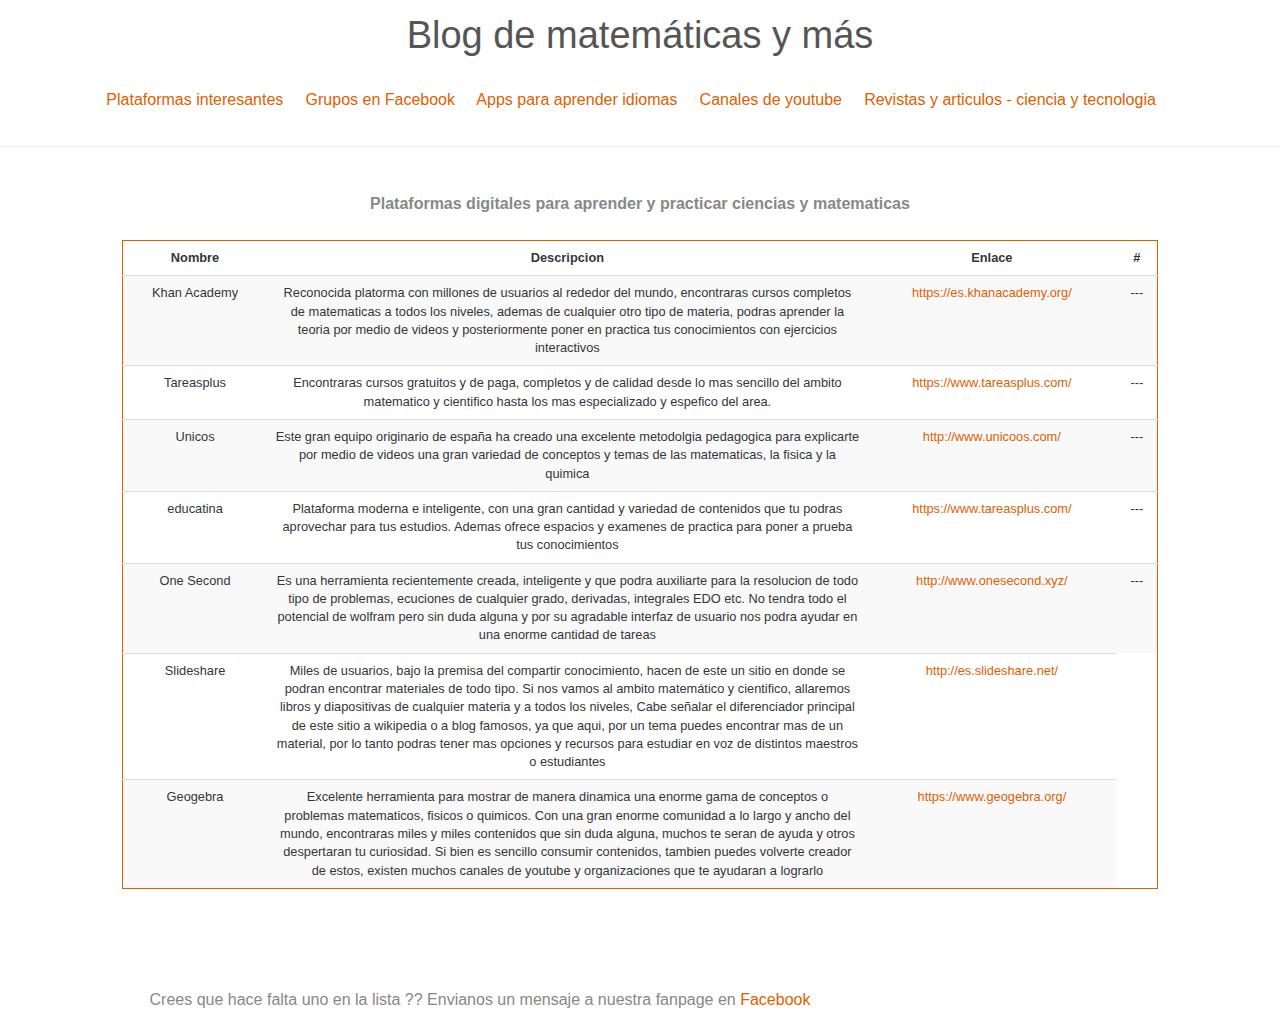
==== index.html @ ceb95d4f "Comienzo del proyecto matematicasymas blog" ====
<!DOCTYPE html>
<html lang="en">
<head>
	<meta charset="UTF-8">
	<meta http-equiv="X-UA-Compatible" content="IE=edge">
    <meta name="viewport" content="width=device-width, initial-scale=1">
    <title>Document</title>

	<link rel="stylesheet" href="css/bootstrap.css">
	<link rel="stylesheet" href="css/style.css">
    <script src="js/jqueryv.js"></script>






    

    <script type="text/javascript">
            
                $("#plataformas").click(function(event) {
                    $("#contenido").load('plataformas_mate.html');
                });
                </script>


<script type="text/javascript">
            $(document).ready(function() {
                
                    $("#header").load('header.html');
    
            });
</script>    



</head>

<style>
    a{
        font-size:1em;
    }
</style>
<body>
	

    <div id="header"></div>
    
    <!--<div class="row">
        <div class="col-md-1 col-md-offset-4">
           <img src="http://www.monografias.com/trabajos60/analisis-vectorial-tensorial/image041.jpg" class="img-responsive">
        </div>
        <div class="col-md-4">
            <small>
                Lorem ipsum dolor sit amet, consectetur adipisicing elit. Earum laboriosam, ex qui cum repudiandae voluptas molestiae. Optio
            </small>
        </div>
    </div>-->
    <style>
        .filabold{
            font-weight:bold;
            t
        }
        td {
            font-size: .8em;
        }
    </style>
    <div class="col-md-10 col-md-offset-1">
        <h4>Plataformas digitales para aprender y practicar ciencias y matematicas</h4>
        <table class="table table-striped" style='color:#353637;border:solid 1px #e06000;'>
                     <thead>
                        <tr class="filabold">    
                          <td>Nombre</td>
                          <td>Descripcion</td>
                          <td>Enlace</td>
                          <td>#</td>
                        </tr>
                    </thead>
                    <tbody>
                        <tr>
                            <td>Khan Academy</td>
                            <td style="width:600px;">Reconocida platorma con millones de usuarios al rededor del mundo, encontraras cursos completos de matematicas a todos los niveles, ademas de cualquier otro tipo de materia, podras aprender la teoria por medio de videos y posteriormente poner en practica tus conocimientos con ejercicios interactivos</td>
                            
                            <td><a href="https://es.khanacademy.org/">https://es.khanacademy.org/</a></td>
                            <td>---</td>
                        </tr>

                        <tr>
                            <td>Tareasplus</td>
                            <td style="width:600px;">Encontraras cursos gratuitos y de paga, completos y de calidad desde lo mas sencillo del ambito matematico y cientifico hasta los mas especializado y espefico del area.</td>
                            
                            <td><a href="https://www.tareasplus.com/">https://www.tareasplus.com/</a></td>
                            <td>---</td>
                        </tr>

                        <tr>
                            <td>Unicos</td>
                            <td style="width:600px;">Este gran equipo originario de españa ha creado una excelente metodolgia pedagogica para explicarte por medio de videos una gran variedad de conceptos y temas de las matematicas, la fisica y la quimica</td>
                            
                            <td><a href="http://www.unicoos.com/">http://www.unicoos.com/</a></td>
                            <td>---</td>
                        </tr>

                        <tr>
                            <td>educatina</td>
                            <td style="width:600px;">Plataforma moderna e inteligente, con una gran cantidad y variedad de contenidos que tu podras aprovechar para tus estudios. Ademas ofrece espacios y examenes de practica para poner a prueba tus conocimientos</td>
                            
                            <td><a href="https://www.educatina.com/">https://www.tareasplus.com/</a></td>
                            <td>---</td>
                        </tr>

                        <tr style="padding-top:-10px;">
                            <td>One Second</td>
                            <td style="width:600px;">
                                Es una herramienta recientemente creada, inteligente y que podra auxiliarte para la resolucion de todo tipo de problemas, ecuciones de cualquier grado, derivadas, integrales EDO etc. No tendra todo el potencial de wolfram pero sin duda alguna y por su agradable interfaz de usuario nos podra ayudar en una enorme cantidad de tareas   <br> 
                            </td>
                            
                            <td><a href="http://www.onesecond.xyz/">http://www.onesecond.xyz/</a></td>
                            <td>---</td>
                        </tr>

                        <tr>
                            <td>Slideshare</td>
                            <td style="width:600px;">
                                Miles de usuarios, bajo la premisa del compartir conocimiento, hacen de este un sitio en donde se podran encontrar materiales de todo tipo. Si nos vamos al ambito matemático y cientifico, allaremos libros y diapositivas de cualquier materia y a todos los niveles, Cabe señalar el diferenciador principal de este sitio a wikipedia o a blog famosos, ya que aqui, por un tema puedes encontrar mas de un material, por lo tanto podras tener mas opciones y recursos para estudiar en voz de distintos maestros o estudiantes 
                            </td>
                            <td><a href="http://es.slideshare.net/">http://es.slideshare.net/</a></td>
                        </tr>

                         <tr>
                            <td>Geogebra</td>
                            <td style="width:600px;">
                                Excelente herramienta para mostrar de manera dinamica una enorme gama de conceptos o problemas matematicos, fisicos o quimicos. Con una gran enorme comunidad a lo largo y ancho del mundo, encontraras miles y miles contenidos que sin duda alguna, muchos te seran de ayuda y otros despertaran tu curiosidad. Si bien es sencillo consumir contenidos, tambien puedes volverte creador de estos, existen muchos canales de youtube y organizaciones que te ayudaran a lograrlo 
                            </td>
                            <td><a href="http://es.slideshare.net/">https://www.geogebra.org/</a></td>
                        </tr>

                    </tbody>
        </table>      
        <br><br>
    </div>
    <div class="col-md-9">
        <p>Crees que hace falta uno en la lista ?? Envianos un mensaje a nuestra fanpage en <a href="https://www.facebook.com/ejerciciosmatematicasymas/?fref=ts" target="_blank">Facebook</a></p>    
    </div>
    



    <!--    
    <h4 style="margin-bottom:0px;">Reto del día</h4>
    <small>Calculo vectorial y multivariable - Maximos y minimos - 01-08-2016</small>
    <br><br>
    <label>¿Cual es el rango de la siguiente funcion vectorial?</label>
    <br>
    <div class="row">
        <img src="http://www.monografias.com/trabajos60/analisis-vectorial-tensorial/image041.jpg" alt="">    
    </div>
    
    <div class="row">
        <div class="col-md-6 col-md-offset-3">
            <input type="text" style="width:400px;" placeholder="Puedes usar aproximaciones">
            <input type="submit">
        </div>    
    </div>
    <br>
    -->

</body>
</html>
---- css/style.css ----
body {
    font-family: 'Roboto', sans-serif;
    font-size: 16px;
    font-weight: 300;
    color: #888;
    line-height: 30px;
    text-align: center;
    background-image:url("http://localhost/work/assets/css/image_empresa.jpg");
}

strong { font-weight: 500; }

a, a:hover, a:focus {
	color: #e06000;
	text-decoration: none;
    -o-transition: all .3s; -moz-transition: all .3s; -webkit-transition: all .3s; -ms-transition: all .3s; transition: all .3s;
}

h1, h2 {
	margin-top: 10px;
	font-size: 38px;
    font-weight: 100;
    color: #555;
    line-height: 50px;
}

h3 {
	font-size: 22px;
    font-weight: 300;
    color: #555;
    line-height: 30px;
}

img { max-width: 100%; }

::-moz-selection { background: #e06000; color: #fff; text-shadow: none; }
::selection { background: #e06000; color: #fff; text-shadow: none; }


.btn-link-1 {
	display: inline-block;
	height: 50px;
	margin: 5px;
	padding: 16px 20px 0 20px;
	background: #e06000;
	font-size: 16px;
    font-weight: 300;
    line-height: 16px;
    color: #fff;
    -moz-border-radius: 4px; -webkit-border-radius: 4px; border-radius: 4px;
}
.btn-link-1:hover, .btn-link-1:focus, .btn-link-1:active { outline: 0; opacity: 0.6; color: #fff; }

.btn-link-1.btn-link-1-facebook { background: #4862a3; }
.btn-link-1.btn-link-1-twitter { background: #55acee; }
.btn-link-1.btn-link-1-google-plus { background: #dd4b39; }

.btn-link-1 i {
	padding-right: 5px;
	vertical-align: middle;
	font-size: 20px;
	line-height: 20px;
}

.btn-link-2 {
	display: inline-block;
	height: 50px;
	margin: 5px;
	padding: 15px 20px 0 20px;
	background: rgba(0, 0, 0, 0.3);
	border: 1px solid #fff;
	font-size: 16px;
    font-weight: 300;
    line-height: 16px;
    color: #fff;
    -moz-border-radius: 4px; -webkit-border-radius: 4px; border-radius: 4px;
}
.btn-link-2:hover, .btn-link-2:focus, 
.btn-link-2:active, .btn-link-2:active:focus { outline: 0; opacity: 0.6; background: rgba(0, 0, 0, 0.3); color: #fff; }


/***** Top content *****/

.inner-bg {
    padding: 100px 0 170px 0;
}

.top-content .text {
	color: #fff;
}

.top-content .text h1 { color: #fff; }

.top-content .description {
	margin: 20px 0 10px 0;
}

.top-content .description p { opacity: 0.8; }

.top-content .description a {
	color: #fff;
}
.top-content .description a:hover, 
.top-content .description a:focus { border-bottom: 1px dotted #fff; }

.form-box {
	margin-top: 35px;
}

.form-top {
	overflow: hidden;
	padding: 0 25px 15px 25px;
	background: #444;
	background: rgba(0, 0, 0, 0.35);
	-moz-border-radius: 4px 4px 0 0; -webkit-border-radius: 4px 4px 0 0; border-radius: 4px 4px 0 0;
	text-align: left;
}

.form-top-left {
	float: left;
	width: 75%;
	padding-top: 25px;
}

.form-top-left h3 { margin-top: 0; color: #fff; }
.form-top-left p { opacity: 0.8; color: #fff; }

.form-top-right {
	float: left;
	width: 25%;
	padding-top: 5px;
	font-size: 66px;
	color: #fff;
	line-height: 100px;
	text-align: right;
	opacity: 0.3;
}

.form-bottom {
	padding: 25px 25px 30px 25px;
	background: #444;
	background: rgba(0, 0, 0, 0.3);
	-moz-border-radius: 0 0 4px 4px; -webkit-border-radius: 0 0 4px 4px; border-radius: 0 0 4px 4px;
	text-align: left;
}

.form-bottom form textarea {
	height: 100px;
}

.form-bottom form button.btn {
	width: 100%;
}

.form-bottom form .input-error {
	border-color: #e06000;
}

.social-login {
	margin-top: 35px;
}

.social-login h3 {
	color: #fff;
}

.social-login-buttons {
	margin-top: 25px;
}


/***** Media queries *****/

@media (min-width: 992px) and (max-width: 1199px) {}

@media (min-width: 768px) and (max-width: 991px) {}

@media (max-width: 767px) {
	
	.inner-bg { padding: 60px 0 110px 0; }

}

@media (max-width: 415px) {
	
	h1, h2 { font-size: 32px; }

}
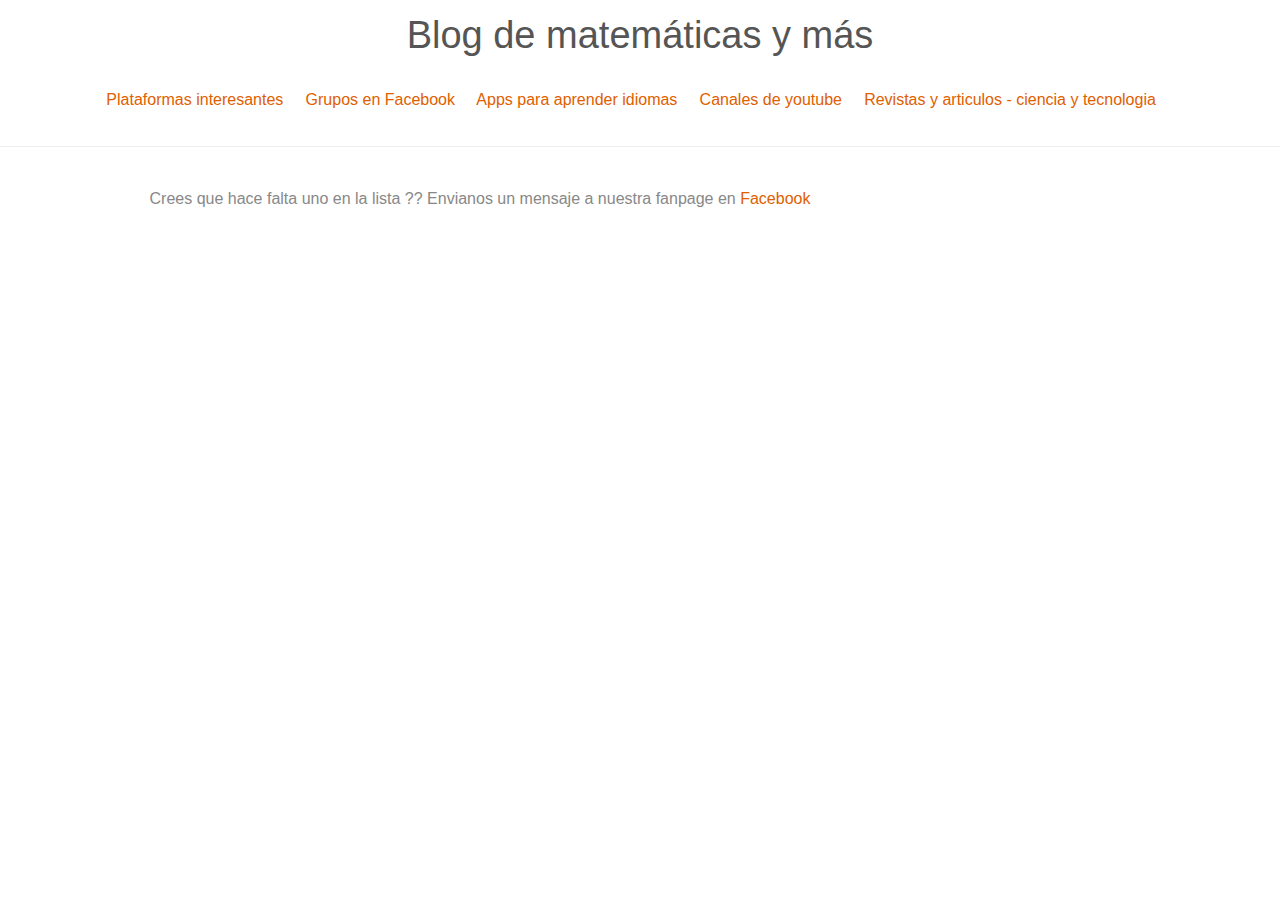
==== commit b41cffcc: "Progresando el blog" ====
--- a/index.html
+++ b/index.html
@@ -1,170 +1,39 @@
 <!DOCTYPE html>
 <html lang="en">
 <head>
-	<meta charset="UTF-8">
-	<meta http-equiv="X-UA-Compatible" content="IE=edge">
+    <meta charset="UTF-8">
+    <meta http-equiv="X-UA-Compatible" content="IE=edge">
     <meta name="viewport" content="width=device-width, initial-scale=1">
     <title>Document</title>
 
-	<link rel="stylesheet" href="css/bootstrap.css">
-	<link rel="stylesheet" href="css/style.css">
-    <script src="js/jqueryv.js"></script>
+    <link rel="stylesheet" href="css/bootstrap.css">
+    <link rel="stylesheet" href="css/style.css">
+    <script src="https://ajax.googleapis.com/ajax/libs/jquery/1.11.3/jquery.min.js"></script> 
+    <script src="js/navegaciones.js"></script>
+    
+</head>
+    <body>
+    <h1>Blog de matemáticas y más</h1>
+    <p style="padding-bottom:10px;">
+        <a href="#" id="plataformas"><small></small> Plataformas interesantes</a> &nbsp;&nbsp;&nbsp;
+        <a href="#" id="grupos">Grupos en Facebook</a> &nbsp;&nbsp;&nbsp;
+        <a href="">Apps para aprender idiomas</a> &nbsp;&nbsp;&nbsp;
+        <a href="">Canales de youtube</a> &nbsp;&nbsp;&nbsp;
+        <a href="">Revistas y articulos - ciencia y tecnologia</a> &nbsp;&nbsp;&nbsp;
+        <!-- <a href="">Suscribete al boletin</a> -->
+    </p>
 
+    <hr>
+    
+ 
+    <div class="col-md-10 col-md-offset-1" id="contenedor">
+        
+    </div>
 
-
-
-
-
-    
-
-    <script type="text/javascript">
-            
-                $("#plataformas").click(function(event) {
-                    $("#contenido").load('plataformas_mate.html');
-                });
-                </script>
-
-
-<script type="text/javascript">
-            $(document).ready(function() {
-                
-                    $("#header").load('header.html');
-    
-            });
-</script>    
-
-
-
-</head>
-
-<style>
-    a{
-        font-size:1em;
-    }
-</style>
-<body>
-	
-
-    <div id="header"></div>
-    
-    <!--<div class="row">
-        <div class="col-md-1 col-md-offset-4">
-           <img src="http://www.monografias.com/trabajos60/analisis-vectorial-tensorial/image041.jpg" class="img-responsive">
-        </div>
-        <div class="col-md-4">
-            <small>
-                Lorem ipsum dolor sit amet, consectetur adipisicing elit. Earum laboriosam, ex qui cum repudiandae voluptas molestiae. Optio
-            </small>
-        </div>
-    </div>-->
-    <style>
-        .filabold{
-            font-weight:bold;
-            t
-        }
-        td {
-            font-size: .8em;
-        }
-    </style>
-    <div class="col-md-10 col-md-offset-1">
-        <h4>Plataformas digitales para aprender y practicar ciencias y matematicas</h4>
-        <table class="table table-striped" style='color:#353637;border:solid 1px #e06000;'>
-                     <thead>
-                        <tr class="filabold">    
-                          <td>Nombre</td>
-                          <td>Descripcion</td>
-                          <td>Enlace</td>
-                          <td>#</td>
-                        </tr>
-                    </thead>
-                    <tbody>
-                        <tr>
-                            <td>Khan Academy</td>
-                            <td style="width:600px;">Reconocida platorma con millones de usuarios al rededor del mundo, encontraras cursos completos de matematicas a todos los niveles, ademas de cualquier otro tipo de materia, podras aprender la teoria por medio de videos y posteriormente poner en practica tus conocimientos con ejercicios interactivos</td>
-                            
-                            <td><a href="https://es.khanacademy.org/">https://es.khanacademy.org/</a></td>
-                            <td>---</td>
-                        </tr>
-
-                        <tr>
-                            <td>Tareasplus</td>
-                            <td style="width:600px;">Encontraras cursos gratuitos y de paga, completos y de calidad desde lo mas sencillo del ambito matematico y cientifico hasta los mas especializado y espefico del area.</td>
-                            
-                            <td><a href="https://www.tareasplus.com/">https://www.tareasplus.com/</a></td>
-                            <td>---</td>
-                        </tr>
-
-                        <tr>
-                            <td>Unicos</td>
-                            <td style="width:600px;">Este gran equipo originario de españa ha creado una excelente metodolgia pedagogica para explicarte por medio de videos una gran variedad de conceptos y temas de las matematicas, la fisica y la quimica</td>
-                            
-                            <td><a href="http://www.unicoos.com/">http://www.unicoos.com/</a></td>
-                            <td>---</td>
-                        </tr>
-
-                        <tr>
-                            <td>educatina</td>
-                            <td style="width:600px;">Plataforma moderna e inteligente, con una gran cantidad y variedad de contenidos que tu podras aprovechar para tus estudios. Ademas ofrece espacios y examenes de practica para poner a prueba tus conocimientos</td>
-                            
-                            <td><a href="https://www.educatina.com/">https://www.tareasplus.com/</a></td>
-                            <td>---</td>
-                        </tr>
-
-                        <tr style="padding-top:-10px;">
-                            <td>One Second</td>
-                            <td style="width:600px;">
-                                Es una herramienta recientemente creada, inteligente y que podra auxiliarte para la resolucion de todo tipo de problemas, ecuciones de cualquier grado, derivadas, integrales EDO etc. No tendra todo el potencial de wolfram pero sin duda alguna y por su agradable interfaz de usuario nos podra ayudar en una enorme cantidad de tareas   <br> 
-                            </td>
-                            
-                            <td><a href="http://www.onesecond.xyz/">http://www.onesecond.xyz/</a></td>
-                            <td>---</td>
-                        </tr>
-
-                        <tr>
-                            <td>Slideshare</td>
-                            <td style="width:600px;">
-                                Miles de usuarios, bajo la premisa del compartir conocimiento, hacen de este un sitio en donde se podran encontrar materiales de todo tipo. Si nos vamos al ambito matemático y cientifico, allaremos libros y diapositivas de cualquier materia y a todos los niveles, Cabe señalar el diferenciador principal de este sitio a wikipedia o a blog famosos, ya que aqui, por un tema puedes encontrar mas de un material, por lo tanto podras tener mas opciones y recursos para estudiar en voz de distintos maestros o estudiantes 
-                            </td>
-                            <td><a href="http://es.slideshare.net/">http://es.slideshare.net/</a></td>
-                        </tr>
-
-                         <tr>
-                            <td>Geogebra</td>
-                            <td style="width:600px;">
-                                Excelente herramienta para mostrar de manera dinamica una enorme gama de conceptos o problemas matematicos, fisicos o quimicos. Con una gran enorme comunidad a lo largo y ancho del mundo, encontraras miles y miles contenidos que sin duda alguna, muchos te seran de ayuda y otros despertaran tu curiosidad. Si bien es sencillo consumir contenidos, tambien puedes volverte creador de estos, existen muchos canales de youtube y organizaciones que te ayudaran a lograrlo 
-                            </td>
-                            <td><a href="http://es.slideshare.net/">https://www.geogebra.org/</a></td>
-                        </tr>
-
-                    </tbody>
-        </table>      
-        <br><br>
-    </div>
     <div class="col-md-9">
         <p>Crees que hace falta uno en la lista ?? Envianos un mensaje a nuestra fanpage en <a href="https://www.facebook.com/ejerciciosmatematicasymas/?fref=ts" target="_blank">Facebook</a></p>    
     </div>
-    
 
-
-
-    <!--    
-    <h4 style="margin-bottom:0px;">Reto del día</h4>
-    <small>Calculo vectorial y multivariable - Maximos y minimos - 01-08-2016</small>
-    <br><br>
-    <label>¿Cual es el rango de la siguiente funcion vectorial?</label>
-    <br>
-    <div class="row">
-        <img src="http://www.monografias.com/trabajos60/analisis-vectorial-tensorial/image041.jpg" alt="">    
-    </div>
-    
-    <div class="row">
-        <div class="col-md-6 col-md-offset-3">
-            <input type="text" style="width:400px;" placeholder="Puedes usar aproximaciones">
-            <input type="submit">
-        </div>    
-    </div>
-    <br>
-    -->
 
 </body>
 </html>
--- a/css/style.css
+++ b/css/style.css
@@ -15,6 +15,7 @@
 	color: #e06000;
 	text-decoration: none;
     -o-transition: all .3s; -moz-transition: all .3s; -webkit-transition: all .3s; -ms-transition: all .3s; transition: all .3s;
+    font-size:1em;
 }
 
 h1, h2 {
@@ -33,6 +34,11 @@
 }
 
 img { max-width: 100%; }
+
+
+td {
+     font-size: .8em;
+}
 
 ::-moz-selection { background: #e06000; color: #fff; text-shadow: none; }
 ::selection { background: #e06000; color: #fff; text-shadow: none; }
@@ -79,6 +85,10 @@
 .btn-link-2:hover, .btn-link-2:focus, 
 .btn-link-2:active, .btn-link-2:active:focus { outline: 0; opacity: 0.6; background: rgba(0, 0, 0, 0.3); color: #fff; }
 
+.filabold{
+    font-weight:bold;        
+}
+
 
 /***** Top content *****/
 
